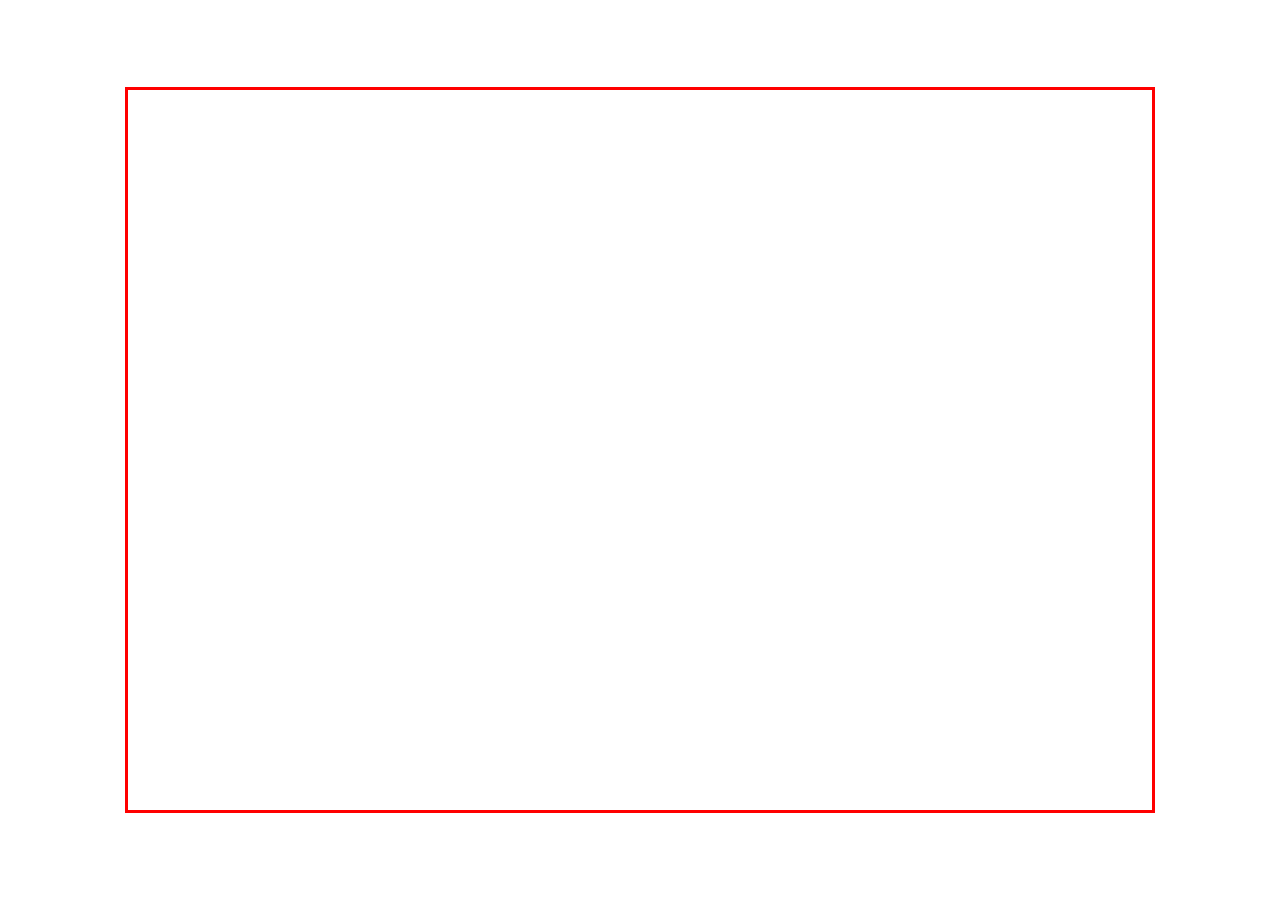
==== task.html @ d7d040de "added main div" ====
<!DOCTYPE html>
<html lang="en">
<head>
    <meta charset="UTF-8">
    <meta http-equiv="X-UA-Compatible" content="IE=edge">
    <meta name="viewport" content="width=device-width, initial-scale=1.0">
    <link href="task.css" rel="stylesheet">
    <title>Document</title>
</head>
<body>
    <div class="main"></div>
    
    <script src="task.js"></script>
</body>
</html>
---- task.css ----
*{
    box-sizing: 0;
}

.main{
    border: 3px solid red;
    height: 80vh;
    width: 80vw;
    position: fixed;
    left: 50%;
    top: 50%;
    transform: translate(-50%, -50%);
}
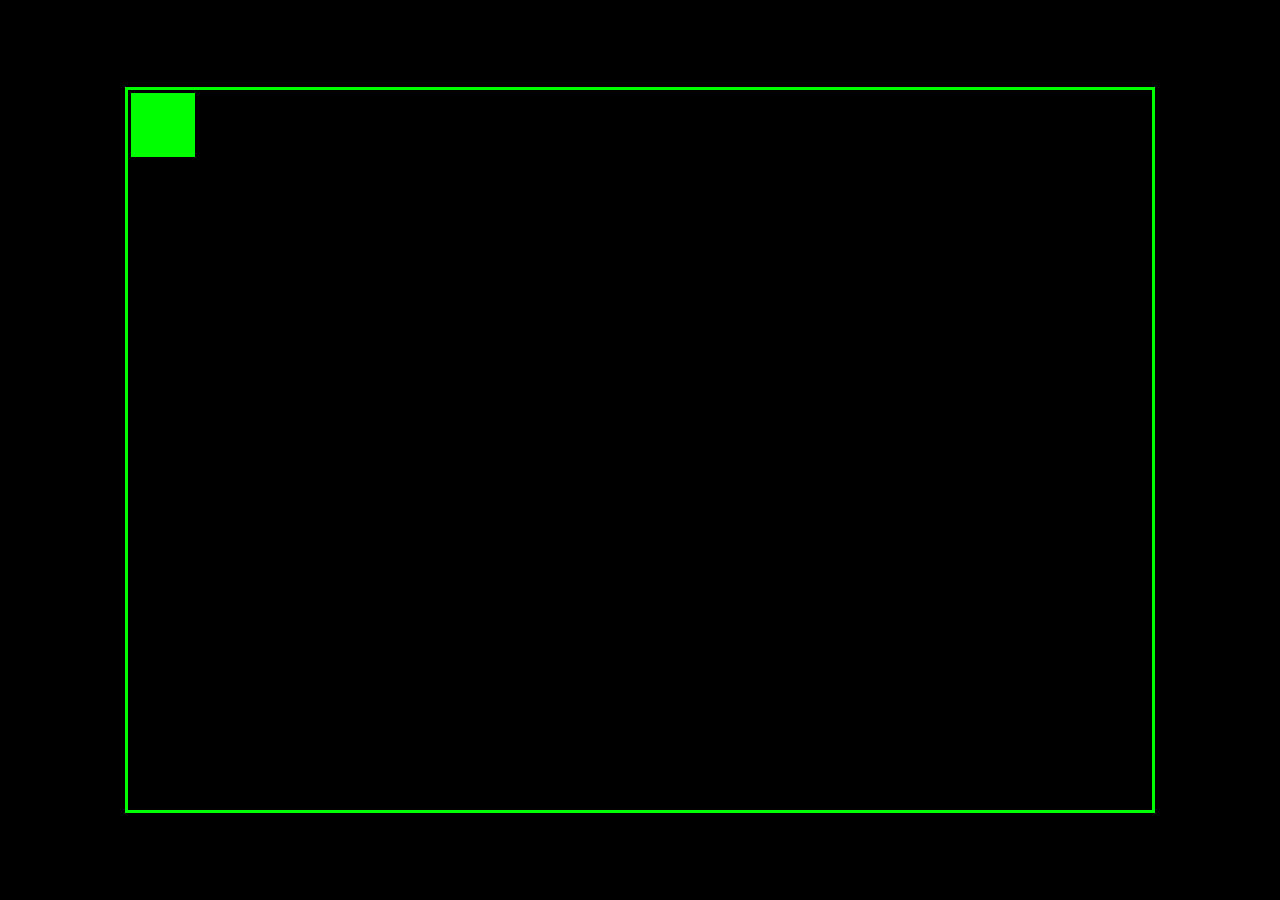
==== commit 045f142c: "css styling" ====
--- a/task.html
+++ b/task.html
@@ -8,7 +8,9 @@
     <title>Document</title>
 </head>
 <body>
-    <div class="main"></div>
+    <div class="main">
+        <div class="draggable"></div>
+    </div>
     
     <script src="task.js"></script>
 </body>
--- a/task.css
+++ b/task.css
@@ -2,12 +2,29 @@
     box-sizing: 0;
 }
 
+body{
+    background-color: black;
+}
+
 .main{
-    border: 3px solid red;
+    border: 3px solid #0f0;
+    background-color: black;
     height: 80vh;
     width: 80vw;
     position: fixed;
     left: 50%;
     top: 50%;
     transform: translate(-50%, -50%);
+}
+
+.draggable{
+    border: 3px solid black;
+    background-color: #0f0;
+    height: 4rem;
+    width: 4rem;
+}
+
+.draggable:hover{
+    box-shadow: 0 0 120px #0f0; 
+    cursor: pointer;
 }